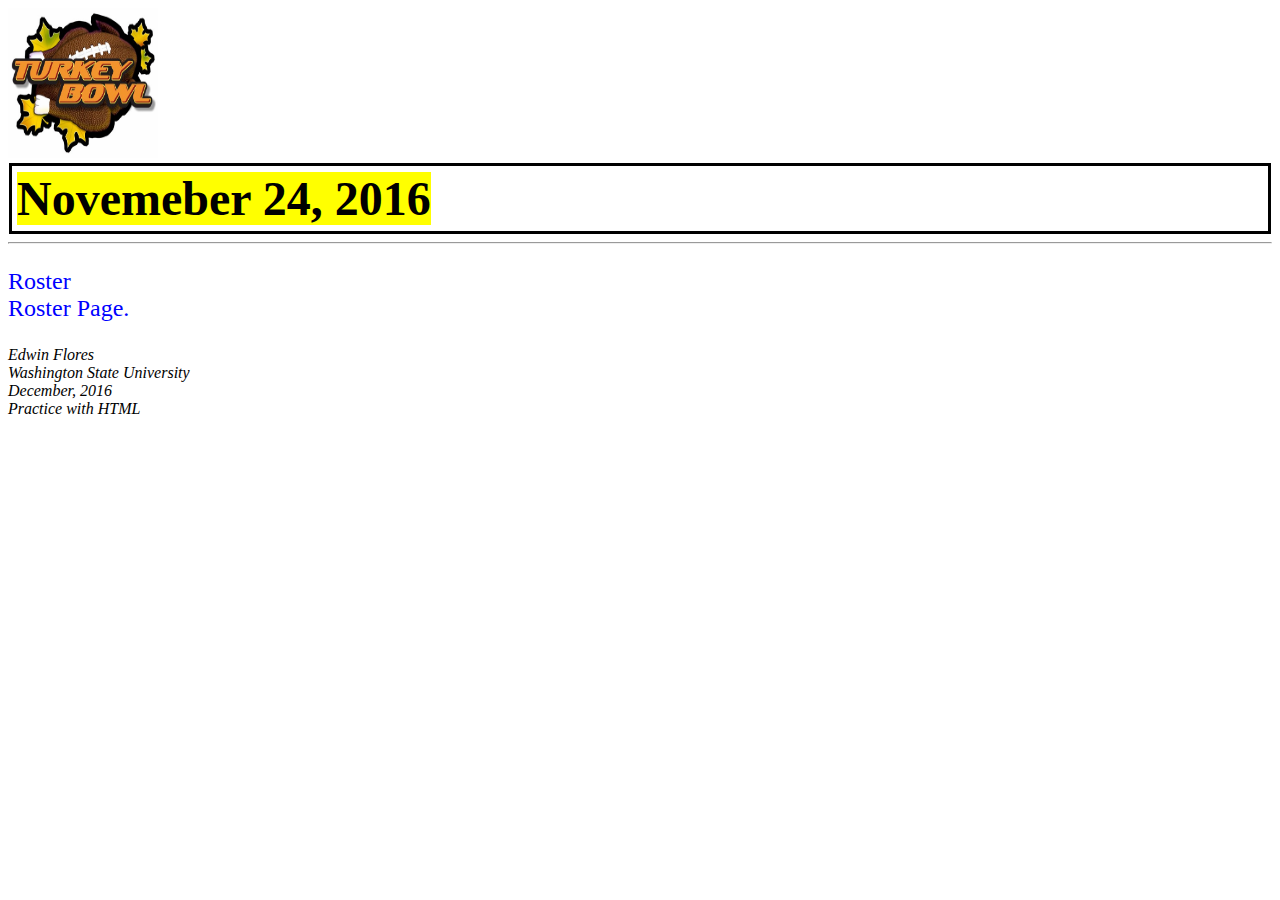
==== index.html @ d68b13b6 "file name" ====
<!DOCTYPE html>
<!-- This is how to do a comment-->
<html lang="en-US">
<html>

<!-- **** STYLE OF PAGE **** -->
<head>
	<link rel="stylesheet" href="plain_style.css">
</head>
<!-- ********************** -->


		<title>Walla Walla Turkey Bowl</title>
		

<body>
	<a href="index.html">
	<img src="turkey_bowl.jpg" alt="Home Page" style="width:150px;height:150px;border:0;">
	</a>	
	
	<h1 style="font-size:300%;" style="font-family:verdana;" style="text-align:center;"><mark>Novemeber 24, 2016</mark></h1>	
		<hr>
	<p style="font-size:150%;" title="This will be made into a seperate page!">
		Roster 
		<a href="roster.html"> <br>Roster Page.<br></a>
	</p> 
</body>

	
	<address>
	Edwin Flores<br>
	Washington State University<br>
	December, 2016<br>
	Practice with HTML<br>
	</address>
</html>
---- plain_style.css ----
body {
	background-color: pearlwhite;
	}

h1 {
	color: red;
	border: 3px solid black;
	padding: 5px;
	margin: 1px;
	}
	
p {
	color: blue;
	}
	
a:link    {color:blue; background-color:transparent; text-decoration:none}
a:visited {color:red; background-color:transparent; text-decoration:none}
a:hover   {color:green; background-color:transparent; text-decoration:none}
a:active  {color:blue; background-color:transparent; text-decoration:none}
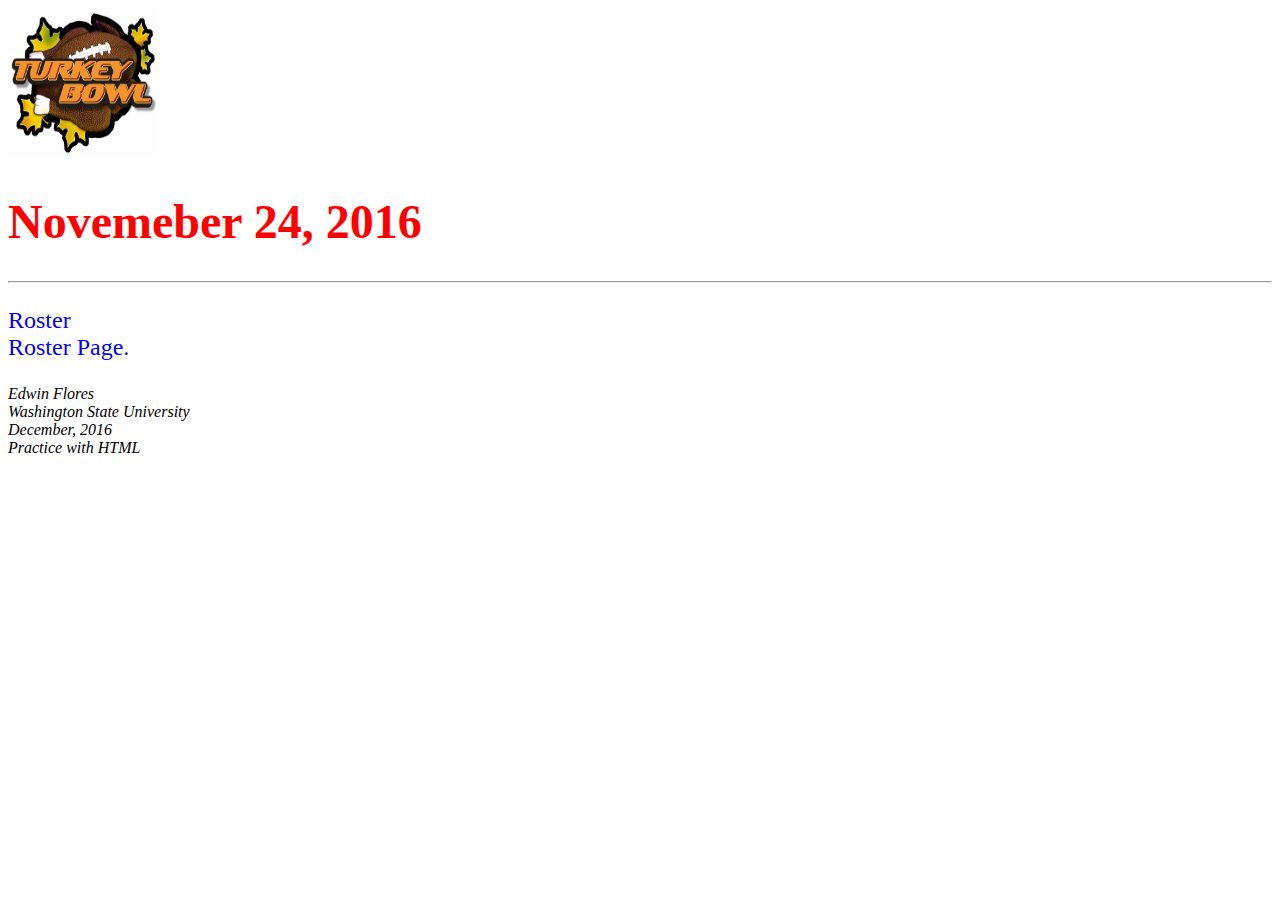
==== commit eaf25d33: "removing funky design" ====
--- a/index.html
+++ b/index.html
@@ -18,7 +18,7 @@
 	<img src="turkey_bowl.jpg" alt="Home Page" style="width:150px;height:150px;border:0;">
 	</a>	
 	
-	<h1 style="font-size:300%;" style="font-family:verdana;" style="text-align:center;"><mark>Novemeber 24, 2016</mark></h1>	
+	<h1 style="font-size:300%;" style="font-family:verdana;" style="text-align:center;">Novemeber 24, 2016</h1>	
 		<hr>
 	<p style="font-size:150%;" title="This will be made into a seperate page!">
 		Roster 
--- a/plain_style.css
+++ b/plain_style.css
@@ -4,9 +4,6 @@
 
 h1 {
 	color: red;
-	border: 3px solid black;
-	padding: 5px;
-	margin: 1px;
 	}
 	
 p {
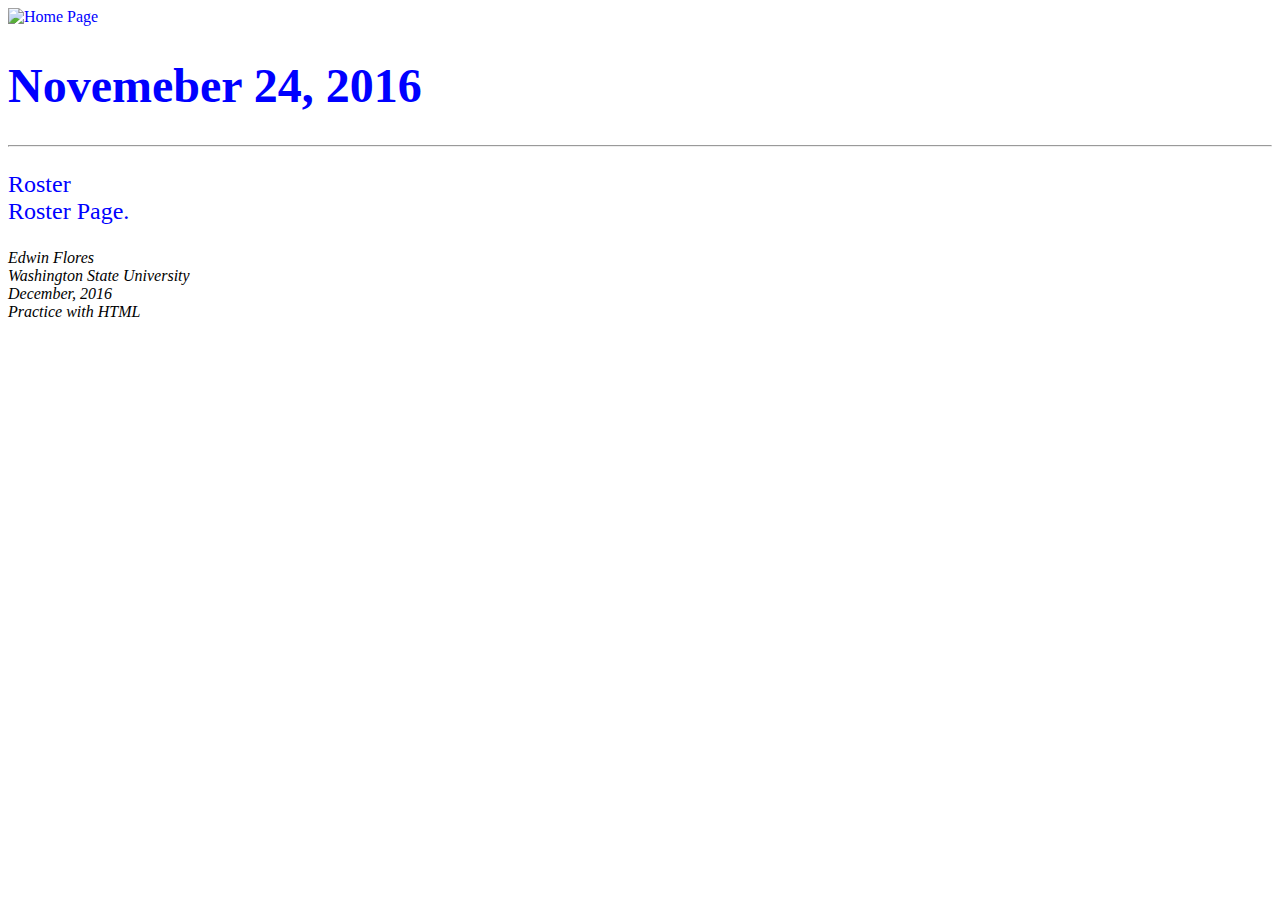
==== commit 80f07f4a: "updating a bunch" ====
--- a/index.html
+++ b/index.html
@@ -15,7 +15,7 @@
 
 <body>
 	<a href="index.html">
-	<img src="turkey_bowl.jpg" alt="Home Page" style="width:150px;height:150px;border:0;">
+	<img src="banner_photo.jpg" alt="Home Page" style="width:900px;height:150px;border:0;">
 	</a>	
 	
 	<h1 style="font-size:300%;" style="font-family:verdana;" style="text-align:center;">Novemeber 24, 2016</h1>	
--- a/plain_style.css
+++ b/plain_style.css
@@ -3,14 +3,19 @@
 	}
 
 h1 {
-	color: red;
+	color: blue;
+	font-family: "Lucida Console";
 	}
 	
 p {
 	color: blue;
+	font-family: "Lucida Console"
 	}
 	
 a:link    {color:blue; background-color:transparent; text-decoration:none}
 a:visited {color:red; background-color:transparent; text-decoration:none}
 a:hover   {color:green; background-color:transparent; text-decoration:none}
-a:active  {color:blue; background-color:transparent; text-decoration:none}+a:active  {color:blue; background-color:transparent; text-decoration:none}
+
+
+
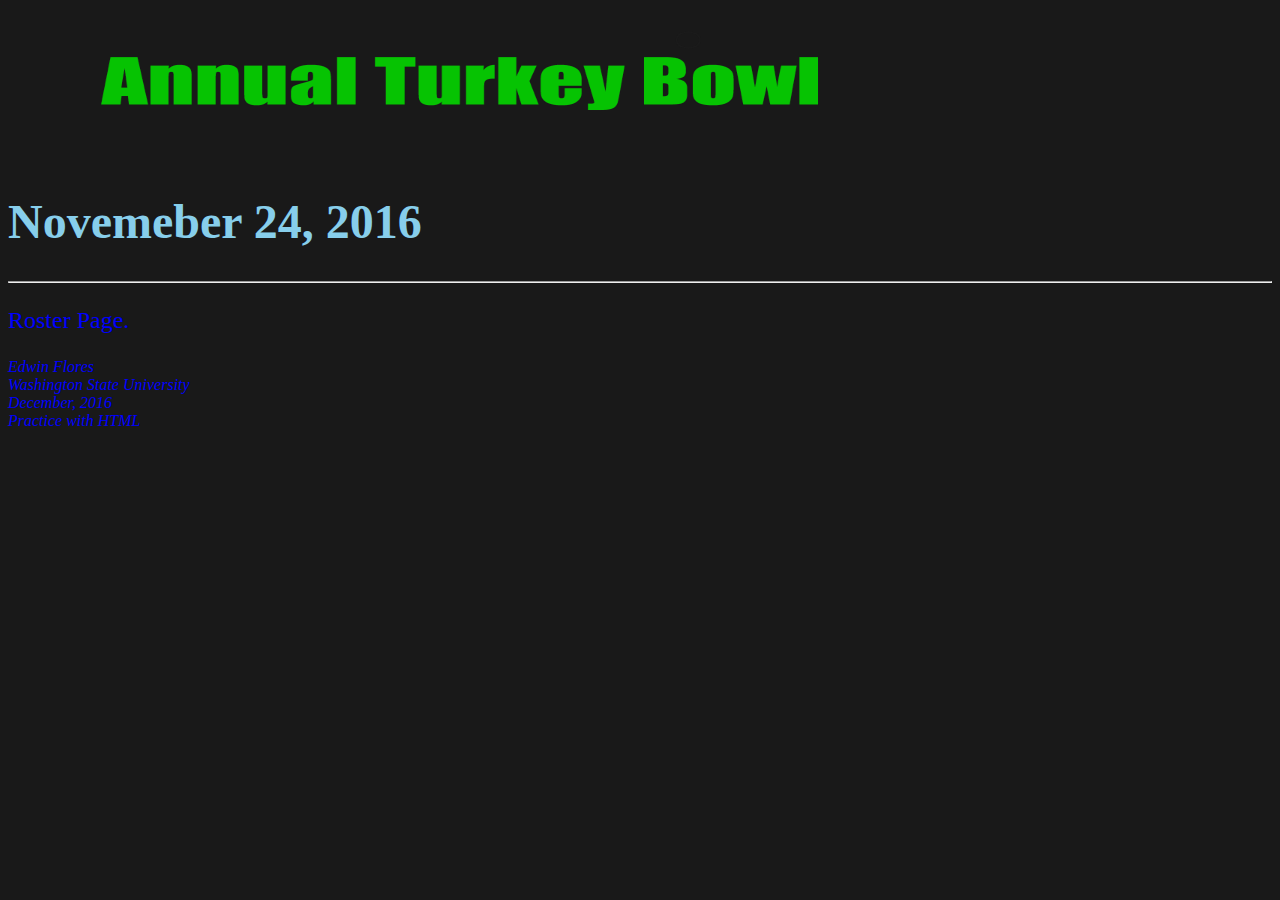
==== commit 0d2849eb: "pass (checked" ====
--- a/index.html
+++ b/index.html
@@ -5,7 +5,7 @@
 
 <!-- **** STYLE OF PAGE **** -->
 <head>
-	<link rel="stylesheet" href="plain_style.css">
+	<link rel="stylesheet" href="styles/plain.css">
 </head>
 <!-- ********************** -->
 
@@ -15,22 +15,21 @@
 
 <body>
 	<a href="index.html">
-	<img src="banner_photo.jpg" alt="Home Page" style="width:900px;height:150px;border:0;">
+	<img src="images/banner_photo.png" alt="Home Page" style="width:900px;height:150px;border:0;">
 	</a>	
 	
 	<h1 style="font-size:300%;" style="font-family:verdana;" style="text-align:center;">Novemeber 24, 2016</h1>	
 		<hr>
 	<p style="font-size:150%;" title="This will be made into a seperate page!">
-		Roster 
-		<a href="roster.html"> <br>Roster Page.<br></a>
+		<a href="_roster/roster.html">Roster Page.<br></a>
 	</p> 
 </body>
 
 	
-	<address>
+	<address style="color: blue;">
 	Edwin Flores<br>
 	Washington State University<br>
 	December, 2016<br>
 	Practice with HTML<br>
 	</address>
-</html>+</html>
--- a/styles/plain.css
+++ b/styles/plain.css
@@ -0,0 +1,36 @@
+body {
+	color: green;
+	background-color: #191919;
+	}
+
+h1 {
+	color: skyblue;
+	font-family: "Lucida Console";
+	}
+h2 {
+	color: skyblue;
+	font-famil
+}
+	
+p {
+	color: green;
+	font-family: "Lucida Console"
+	}
+.roster {
+	
+	-webkit-column-count: 2; /* Chrome, Safari, Opera */
+    -moz-column-count: 2; /* Firefox */
+    column-count: 2;
+    
+    -webkit-column-gap: 15px; /* Chrome, Safari, Opera */
+    -moz-column-gap: 15px; /* Firefox */
+    column-gap: 15px;
+    
+}
+a:link    {color:blue; background-color:transparent; text-decoration:none}
+a:visited {color:red; background-color:transparent; text-decoration:none}
+a:hover   {color:green; background-color:transparent; text-decoration:none}
+a:active  {color:blue; background-color:transparent; text-decoration:none}
+
+
+
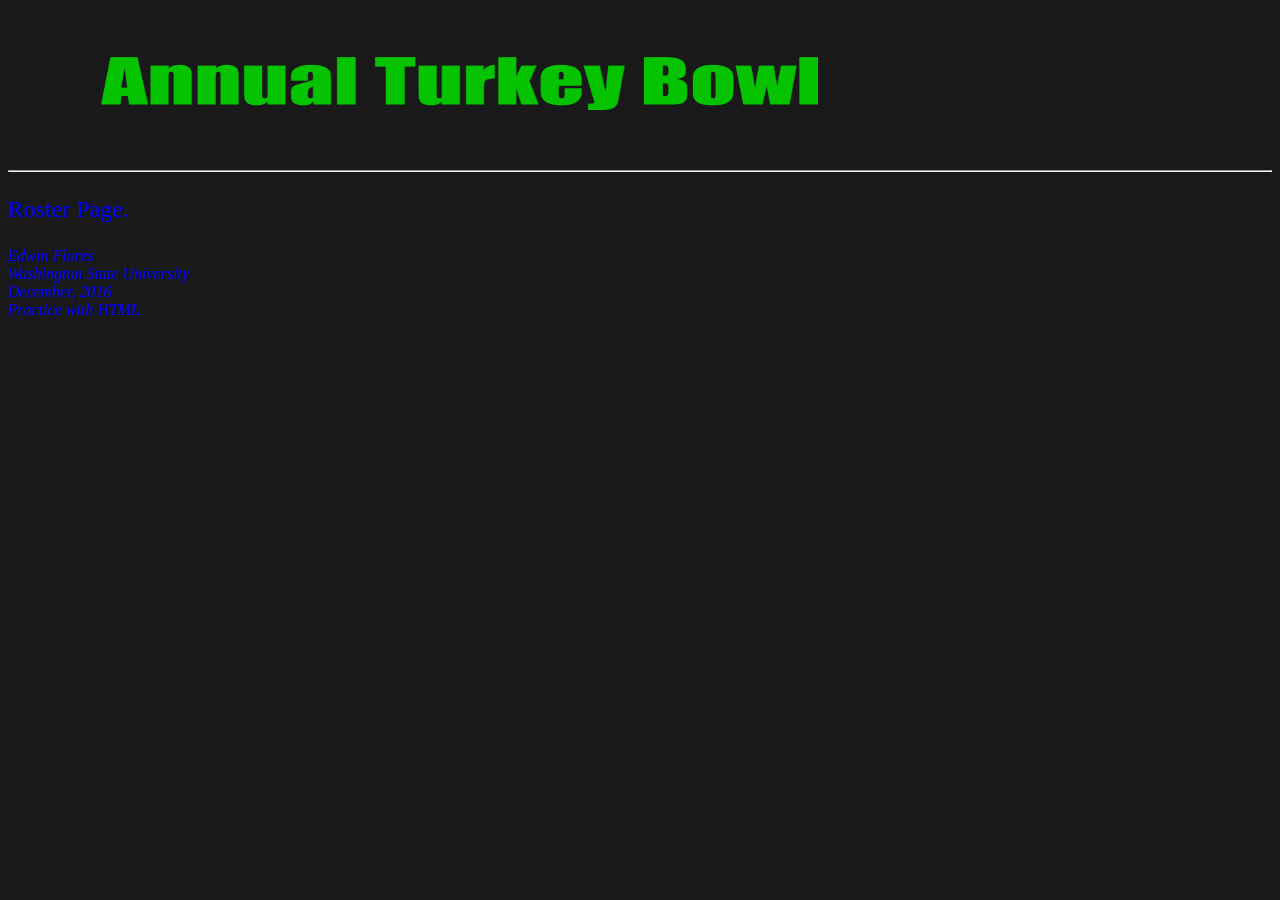
==== commit ccdcef9b: "removed date" ====
--- a/index.html
+++ b/index.html
@@ -18,7 +18,6 @@
 	<img src="images/banner_photo.png" alt="Home Page" style="width:900px;height:150px;border:0;">
 	</a>	
 	
-	<h1 style="font-size:300%;" style="font-family:verdana;" style="text-align:center;">Novemeber 24, 2016</h1>	
 		<hr>
 	<p style="font-size:150%;" title="This will be made into a seperate page!">
 		<a href="_roster/roster.html">Roster Page.<br></a>
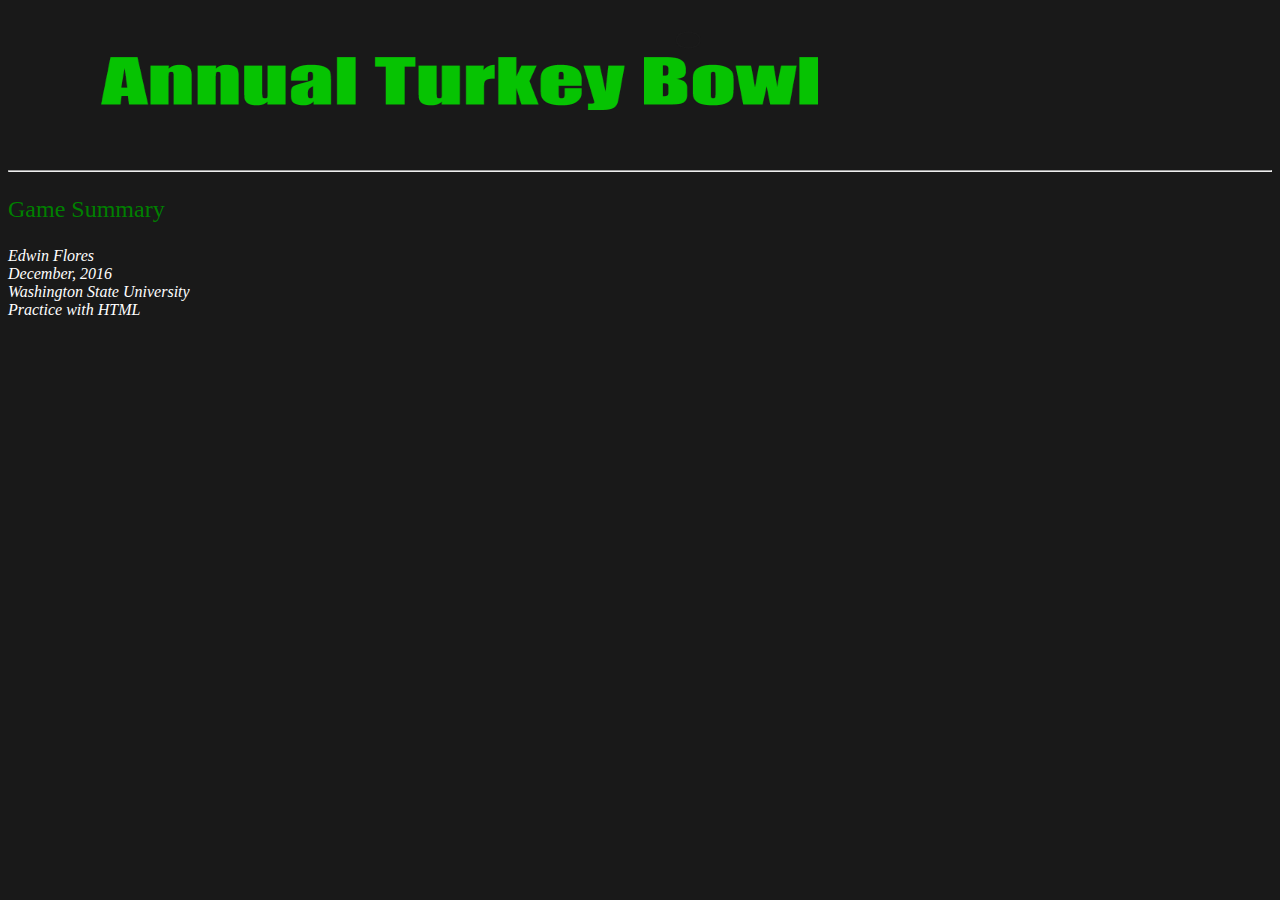
==== commit c4ace006: "nice" ====
--- a/index.html
+++ b/index.html
@@ -20,15 +20,13 @@
 	
 		<hr>
 	<p style="font-size:150%;" title="This will be made into a seperate page!">
-		<a href="_roster/roster.html">Roster Page.<br></a>
+		<a href="_roster/roster.html">Game Summary<br></a>
 	</p> 
 </body>
-
-	
-	<address style="color: blue;">
+	<address style="color: white;">
 	Edwin Flores<br>
+	December, 2016<br>
 	Washington State University<br>
-	December, 2016<br>
 	Practice with HTML<br>
 	</address>
 </html>
--- a/styles/plain.css
+++ b/styles/plain.css
@@ -27,10 +27,15 @@
     column-gap: 15px;
     
 }
-a:link    {color:blue; background-color:transparent; text-decoration:none}
-a:visited {color:red; background-color:transparent; text-decoration:none}
-a:hover   {color:green; background-color:transparent; text-decoration:none}
-a:active  {color:blue; background-color:transparent; text-decoration:none}
+table, th, td {
+    border: 1px solid black;
+    border-collapse: collapse;
+}
+
+a:link    {color:green; background-color:transparent; text-decoration:none}
+a:visited {color:white; background-color:transparent; text-decoration:none}
+a:hover   {color:white; background-color:transparent; text-decoration:none}
+a:active  {color:red; background-color:transparent; text-decoration:none}
 
 
 
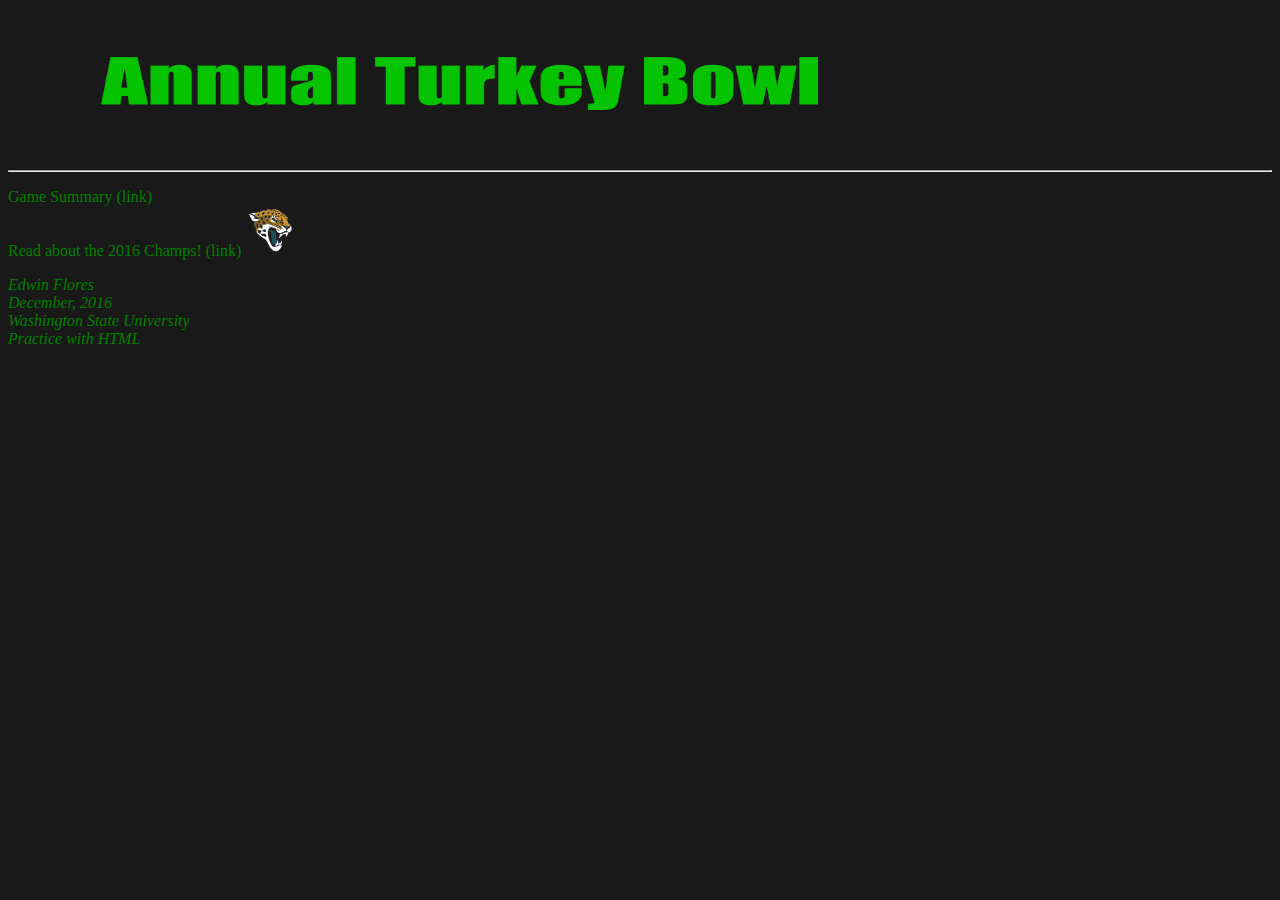
==== commit a763b412: "updated" ====
--- a/index.html
+++ b/index.html
@@ -19,11 +19,17 @@
 	</a>	
 	
 		<hr>
-	<p style="font-size:150%;" title="This will be made into a seperate page!">
-		<a href="_roster/roster.html">Game Summary<br></a>
+	<p>
+		<a href="_roster/roster.html">Game Summary (link)<br></a>
+
+		
+	<a href="champ/champ.html">Read about the 2016 Champs! (link)
+	<img src="images/jaguars_logo.png" alt="error" style="width:50px;height:50px;">
+	</a>	
+	
 	</p> 
 </body>
-	<address style="color: white;">
+	<address style="color: green;">
 	Edwin Flores<br>
 	December, 2016<br>
 	Washington State University<br>
